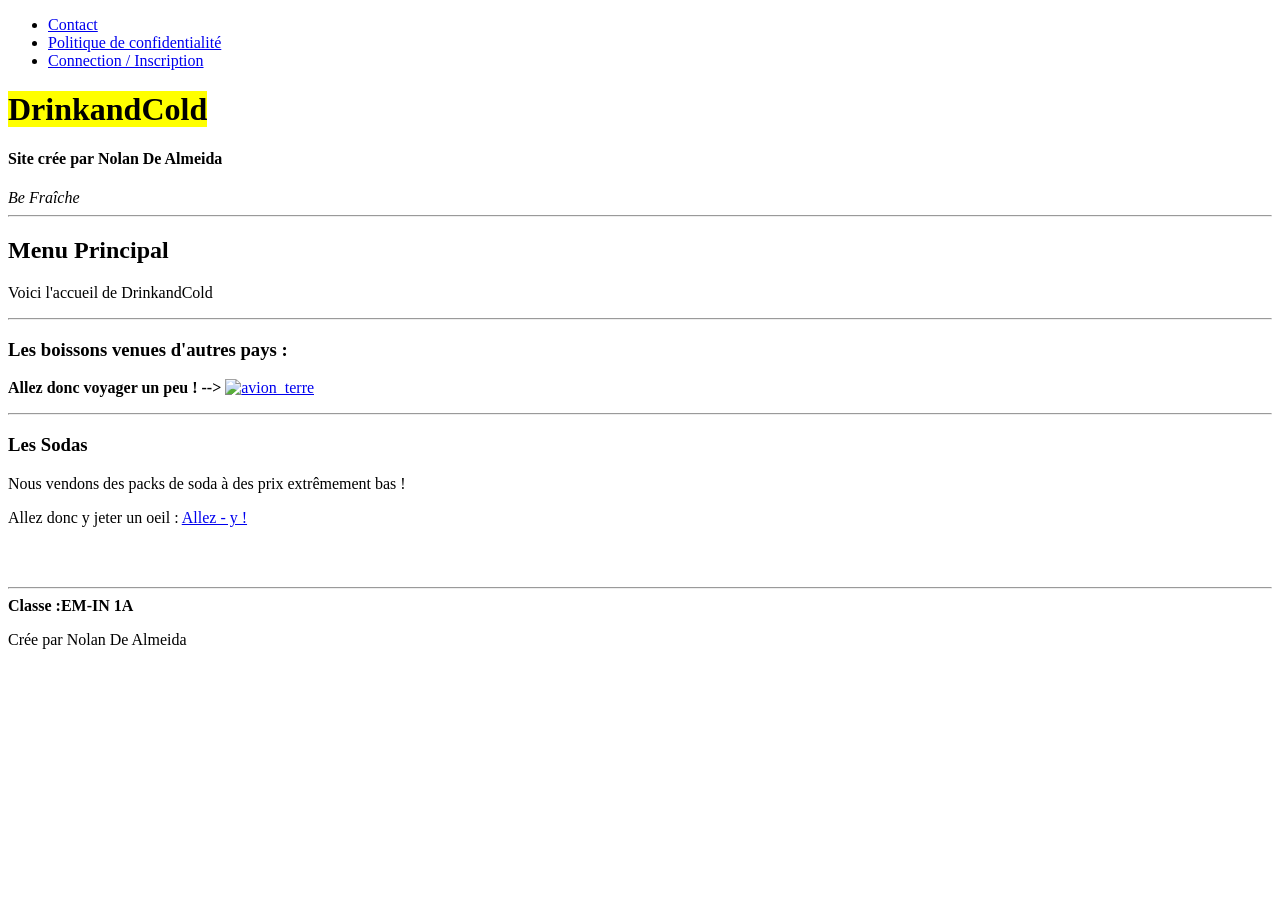
==== html/index.html @ 59d513a2 "setup" ====
<!DOCTYPE html>
<html lang="fr" data-theme="dark"> 
<head>
        
    <meta charset="UTF-8">
    <meta name="viewport" content="width=device-width, initial-scale=1.0">
    <title>drinkandcold</title>
    <!-- link -->
     <link rel="icon" href="../img/icone/360_F_695823409_EfMuGZeDX3PyImMtJ2gAzDcxINg8VkFz.jpg" type="image\x-icon">
     <link rel="stylesheet" href="../css/pico.classless.indigo.min.css">
</head>
<body>
    <header>
         <nav>
            <ul>
                
            </ul>
            <ul>
                <li><a href="contact.html">Contact</a></li>
                <li><a href="politique_confidentialite.html">Politique de confidentialité</a></li>
                <li><a href="inscription.html">Connection / Inscription</a></li>
            
            </ul>
        </nav>
        <h1><strong><mark>DrinkandCold</mark></strong></h1>
        <h4>Site crée par Nolan De Almeida</h4>
        <i>Be Fraîche</i>
        <hr>
    </header>
    <main> 

    
        <h2>Menu Principal</h2>
        <p>Voici l'accueil de DrinkandCold</p>
        <hr>


        <h3>Les boissons venues d'autres pays :</h3> 
        <p><strong>Allez donc voyager un peu ! --> </strong><a href="../html/projet.html" ><img  src="../img/icone/avion-globe-avion-volant-autour-planete-terre-continents-oceans-illustration-vectorielle-plane_53562-7987.avif" alt="avion_terre"  ></a></p>
        <hr>



        <h3>Les Sodas </h3>

        <p>Nous vendons des packs de soda à des prix extrêmement bas !</p>
        <p> Allez donc y jeter un oeil : <a href="../html/soda.html">Allez - y !</a></p>


    <!-- <dialog open>
        <article>
            <h2>Les Cookies</h2>
             <p>
                Les cookies nous aideront à améliorer notre site.
                Ce serait géniale que vous les acceptiés
            </p>
            <footer>
              <button class="secondary">
                refuser
              </button>
              <button>Accepter</button>
         </footer>
        </article>
    </dialog> -->

            
        







    </main>
    <footer>
        <br> <br> 
        <hr>

        <strong>Classe :EM-IN 1A</strong> 
        <p> Crée par Nolan De Almeida</p>
        


    </footer>
</body>
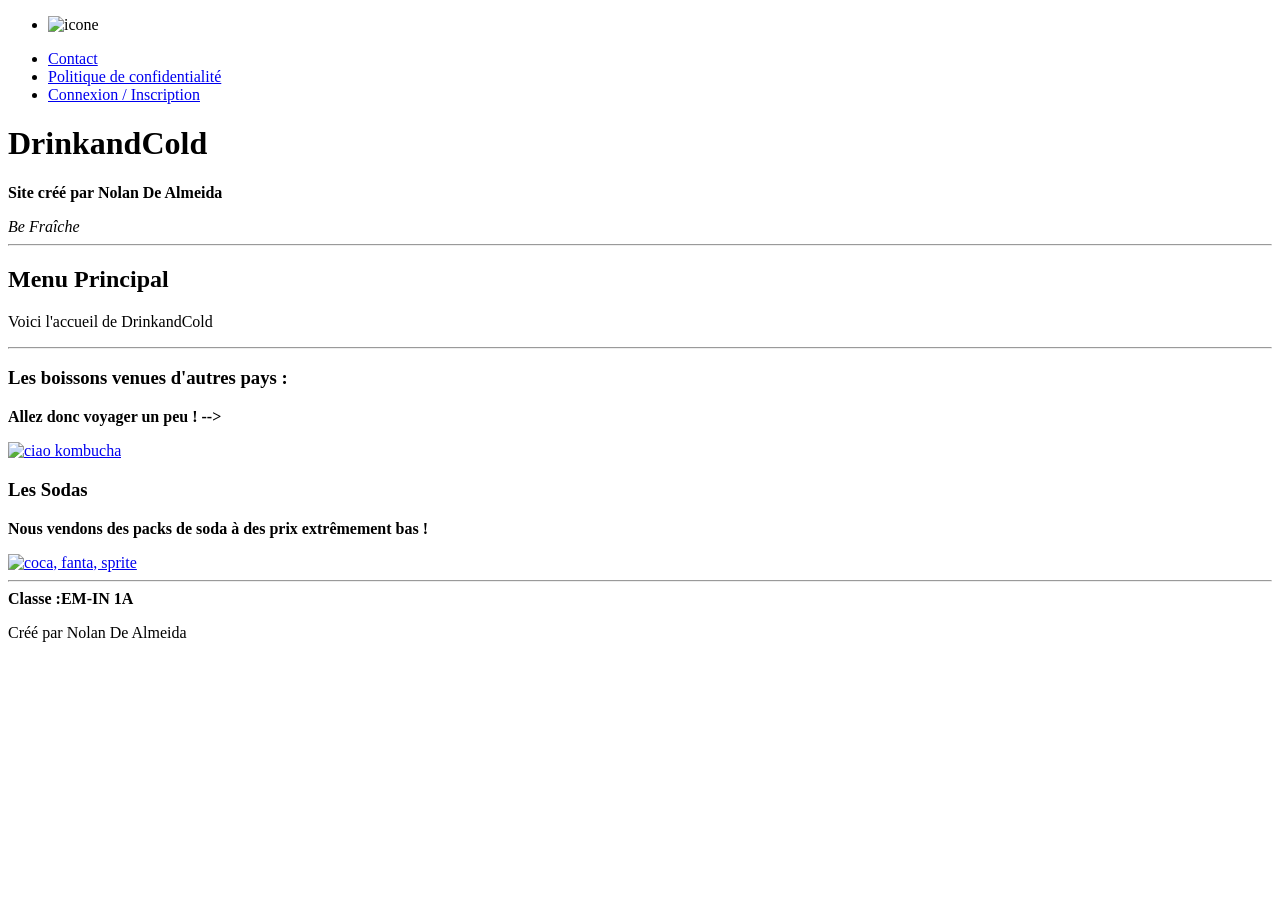
==== commit 32b06038: "Update index.html" ====
--- a/html/index.html
+++ b/html/index.html
@@ -1,86 +1,79 @@
 <!DOCTYPE html>
 <html lang="fr" data-theme="dark"> 
-<head>
+<head >
         
     <meta charset="UTF-8">
     <meta name="viewport" content="width=device-width, initial-scale=1.0">
-    <title>drinkandcold</title>
+    <title>drinkandcold - menu</title>
     <!-- link -->
-     <link rel="icon" href="../img/icone/360_F_695823409_EfMuGZeDX3PyImMtJ2gAzDcxINg8VkFz.jpg" type="image\x-icon">
-     <link rel="stylesheet" href="../css/pico.classless.indigo.min.css">
+     <link rel="icon" href="img/icone/360_F_695823409_EfMuGZeDX3PyImMtJ2gAzDcxINg8VkFz.jpg" type="image\x-icon">
+     <link rel="stylesheet" href="css/pico.indigo.css">
+     <link rel="stylesheet" href="css/style.css">
 </head>
-<body>
-    <header>
+<body  >
+    <header class="container" >
          <nav>
             <ul>
-                
+                <li ><img src="img/icone/390166.png" alt="icone" class="logo"></li>
             </ul>
             <ul>
-                <li><a href="contact.html">Contact</a></li>
-                <li><a href="politique_confidentialite.html">Politique de confidentialité</a></li>
-                <li><a href="inscription.html">Connection / Inscription</a></li>
-            
+                <li><a href="html/contact.html">Contact</a></li>
+                <li><a href="html/politique_confidentialite.html">Politique de confidentialité</a></li>
+                <li><a href="html/inscription.html">Connexion / Inscription</a></li>
             </ul>
         </nav>
-        <h1><strong><mark>DrinkandCold</mark></strong></h1>
-        <h4>Site crée par Nolan De Almeida</h4>
-        <i>Be Fraîche</i>
+
+        <h1><strong>DrinkandCold</strong></h1>
+        <p><strong>Site créé par Nolan De Almeida</strong> </p>
+        <i>Be Fraîche</i>        
         <hr>
+        
+
     </header>
-    <main> 
+    <main class = "container"> 
 
     
-        <h2>Menu Principal</h2>
-        <p>Voici l'accueil de DrinkandCold</p>
+        <h2 class="menu_princ">Menu Principal</h2>
+        <p >Voici l'accueil de DrinkandCold</p>
         <hr>
 
+        <div class="grid">
+            <article class="article_img">
+                <h3>Les boissons venues d'autres pays :</h3>
+                <p><strong>Allez donc voyager un peu ! --> </strong><a href="html/projet.html" ></p>
+                    <div class="image_cadre">
+                        <img  src="img/ciao_kombu/image_MENU.png" alt="ciao kombucha"  title="C'est parti !"></a>
+                    </div>
+            </article>
 
-        <h3>Les boissons venues d'autres pays :</h3> 
-        <p><strong>Allez donc voyager un peu ! --> </strong><a href="../html/projet.html" ><img  src="../img/icone/avion-globe-avion-volant-autour-planete-terre-continents-oceans-illustration-vectorielle-plane_53562-7987.avif" alt="avion_terre"  ></a></p>
-        <hr>
+            <article class="article_img">
+                <h3>Les Sodas </h3>
+
+                <p><strong>Nous vendons des packs de soda à des prix extrêmement bas !</strong></p>
+                <!-- <p> Allez donc y jeter un oeil : </p> -->
+                    <div class="image_cadre_2">
+                        <a href="html/soda.html"><img src="img/soda/istockphoto-477567550-612x612.jpg" alt="coca, fanta, sprite" title="C'est parti !"></a>
+                    </div>
+            </article> 
+        </div>
 
 
 
-        <h3>Les Sodas </h3>
+    </main>
 
-        <p>Nous vendons des packs de soda à des prix extrêmement bas !</p>
-        <p> Allez donc y jeter un oeil : <a href="../html/soda.html">Allez - y !</a></p>
+    <!-- pied de page -->
+    <footer class = "container">
+         
+        <hr>
+        <strong>Classe :EM-IN 1A</strong> 
+        <p> Créé par Nolan De Almeida</p>
+        
 
 
-    <!-- <dialog open>
-        <article>
-            <h2>Les Cookies</h2>
-             <p>
-                Les cookies nous aideront à améliorer notre site.
-                Ce serait géniale que vous les acceptiés
-            </p>
-            <footer>
-              <button class="secondary">
-                refuser
-              </button>
-              <button>Accepter</button>
-         </footer>
-        </article>
-    </dialog> -->
-
-            
-        
+    </footer>
 
 
 
 
-
-
-
-    </main>
-    <footer>
-        <br> <br> 
-        <hr>
-
-        <strong>Classe :EM-IN 1A</strong> 
-        <p> Crée par Nolan De Almeida</p>
-        
-
-
-    </footer>
-</body>+    <script src="java_script/script.js" defer></script>
+</body>
